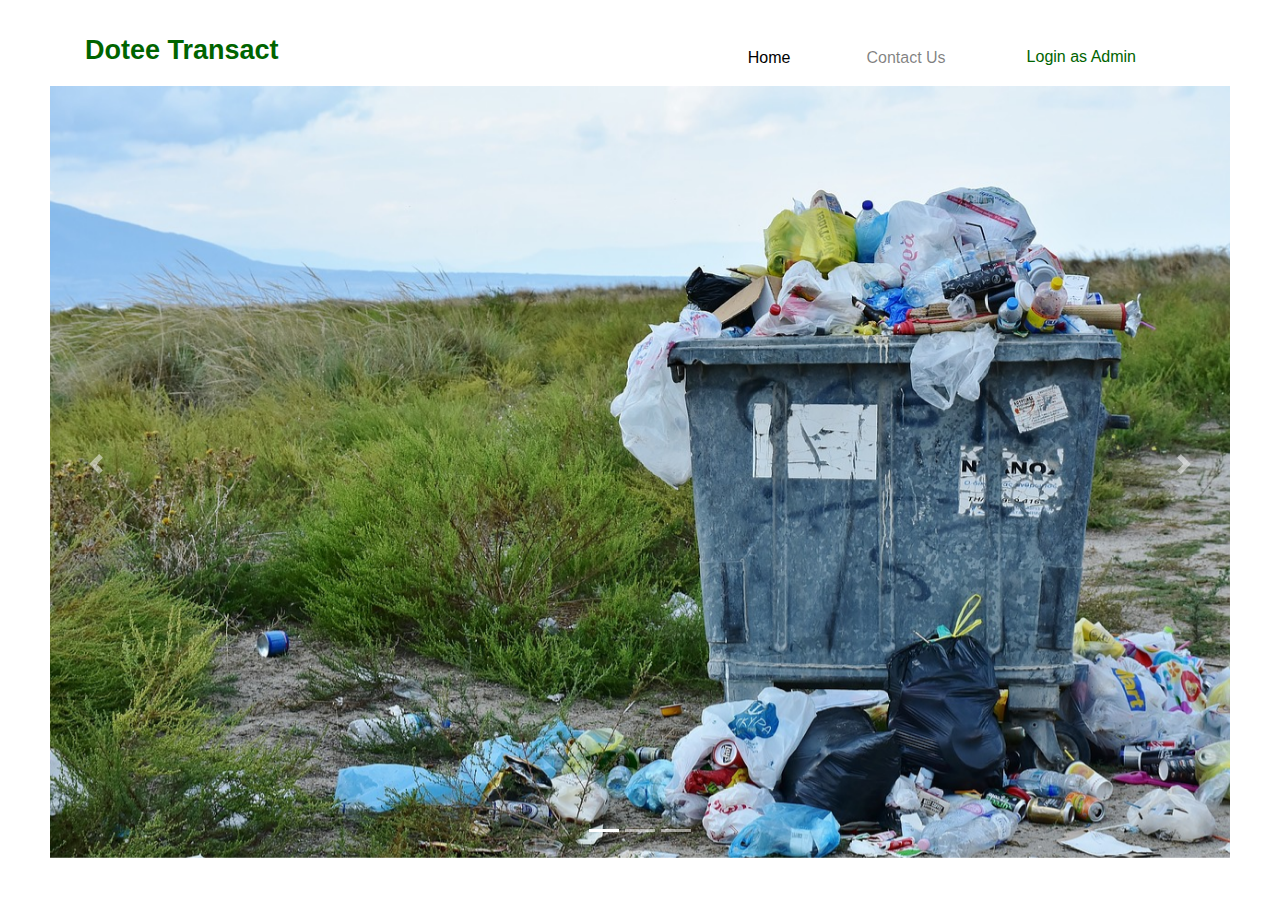
==== index.html @ 617858e3 "Add changes to doteeTransact" ====
<!DOCTYPE html>
<html>
<head>
    <meta charset="utf-8">
    <meta name="viewport" content="width=device-width, initial-scale=1">
    <title>Dotee Transact</title>
    <link rel="stylesheet" href="css/bootstrap.min.css"/>
    <link rel="stylesheet" href="css/style.css"/>
</head>
<body>

<div class="container">
    <span class="title">Dotee Transact</span>
    <nav class="navbar navbar-expand-lg navbar-light bg-light float-right top bg-transparent">

        <button class="navbar-toggler" type="button" data-toggle="collapse" data-target="#navbarNav" aria-controls="navbarNav" aria-expanded="false" aria-label="Toggle navigation">
            <span class="navbar-toggler-icon"></span>
        </button>
        <div class="collapse navbar-collapse" id="navbarNav">
            <ul class="navbar-nav">
                <li class="nav-item active">
                    <a class="nav-link" href="index.html">Home </a>
                </li>
                <li class="nav-item">
                    <a class="nav-link" href="contact.html">Contact Us</a>
                </li>
                <li class="nav-item">
                    <a class="btn" data-toggle="modal" data-target="#exampleModal">Login as Admin</a>
                </li>
            </ul>
        </div>
    </nav>
</div>

<div class="modal fade" id="exampleModal" tabindex="-1" role="dialog" aria-labelledby="exampleModalLabel" aria-hidden="true">
    <div class="modal-dialog" role="document">
        <div class="modal-content">
            <div class="modal-body align-content-center">
                <form class="divBorder" action="admin.html">
                    <img src="img/icon.jpeg" class="padIcon">
                    <div class="form-group">
                        <input type="email" class="form-control" id="exampleInputEmail1" aria-describedby="emailHelp" placeholder="Username" required>
                    </div>
                    <div class="form-group">
                        <input type="password" class="form-control" id="exampleInputPassword1" placeholder="Password" required>
                    </div>
                    <div class="form-group form-check">
                        <input type="checkbox" class="form-check-input" id="exampleCheck1">
                        <label class="form-check-label" for="exampleCheck1">Remember me</label>
                    </div>
                    <p><div><a href="">Forgot Password</a></div></p>
                    <div>
                        <button type="button" class="btn btn-dark" data-dismiss="modal">CLOSE</button>
                        <button type="submit" class="btn btn-success">LOGIN</button>
                    </div>
                </form>
            </div>
        </div>
    </div>
</div>


<div id="carouselExampleIndicators" class="carousel slide" data-ride="carousel">
    <ol class="carousel-indicators">
        <li data-target="#carouselExampleIndicators" data-slide-to="0" class="active"></li>
        <li data-target="#carouselExampleIndicators" data-slide-to="1"></li>
        <li data-target="#carouselExampleIndicators" data-slide-to="2"></li>
    </ol>
    <div class="carousel-inner">
        <div class="carousel-item active">
            <img src="img/waste1.jpg" class="d-block w-100" alt="...">
        </div>
        <div class="carousel-item">
            <img src="img/waste2.jpg" class="d-block w-100" alt="...">
        </div>
        <div class="carousel-item">
            <img src="img/waste3.jpg" class="d-block w-100" alt="...">
        </div>
    </div>
    <a class="carousel-control-prev" href="#carouselExampleIndicators" role="button" data-slide="prev">
        <span class="carousel-control-prev-icon" aria-hidden="true"></span>
        <span class="sr-only">Previous</span>
    </a>
    <a class="carousel-control-next" href="#carouselExampleIndicators" role="button" data-slide="next">
        <span class="carousel-control-next-icon" aria-hidden="true"></span>
        <span class="sr-only">Next</span>
    </a>
</div>


<script src="https://code.jquery.com/jquery-3.3.1.slim.min.js" integrity="sha384-q8i/X+965DzO0rT7abK41JStQIAqVgRVzpbzo5smXKp4YfRvH+8abtTE1Pi6jizo" crossorigin="anonymous"></script>
<script src="https://cdnjs.cloudflare.com/ajax/libs/popper.js/1.14.7/umd/popper.min.js" integrity="sha384-UO2eT0CpHqdSJQ6hJty5KVphtPhzWj9WO1clHTMGa3JDZwrnQq4sF86dIHNDz0W1" crossorigin="anonymous"></script>
<script src="js/bootstrap.min.js"></script>
</body>
</html>
---- css/style.css ----
body {
    padding-top: 30px;
}

.navbar-nav li a:hover, .navbar-nav li.active a {
    color: #000000 !important;
}

.navbar-nav > li{
    padding-left:30px;
    padding-right:30px;
    color: darkgreen;
}

.doteeImage {
    padding-left: 50px;
    border-radius: 10px;
}

.title {
    font-size: 27px;
    font-weight: bold;
    color: darkgreen;
}

.divBorder {
    border-style: solid;
    border-color: darkgreen;
    border-radius: 5px;
    padding: 20px 20px 20px 20px;
    vertical-align: middle;
    text-align: center;
}

.padIcon {
    padding-bottom: 10px;
}


.imgCenter {
    text-align: center;
    vertical-align: middle;
    color: darkgreen;
}

.carousel {
    padding-left: 50px;
    padding-right: 50px;
}
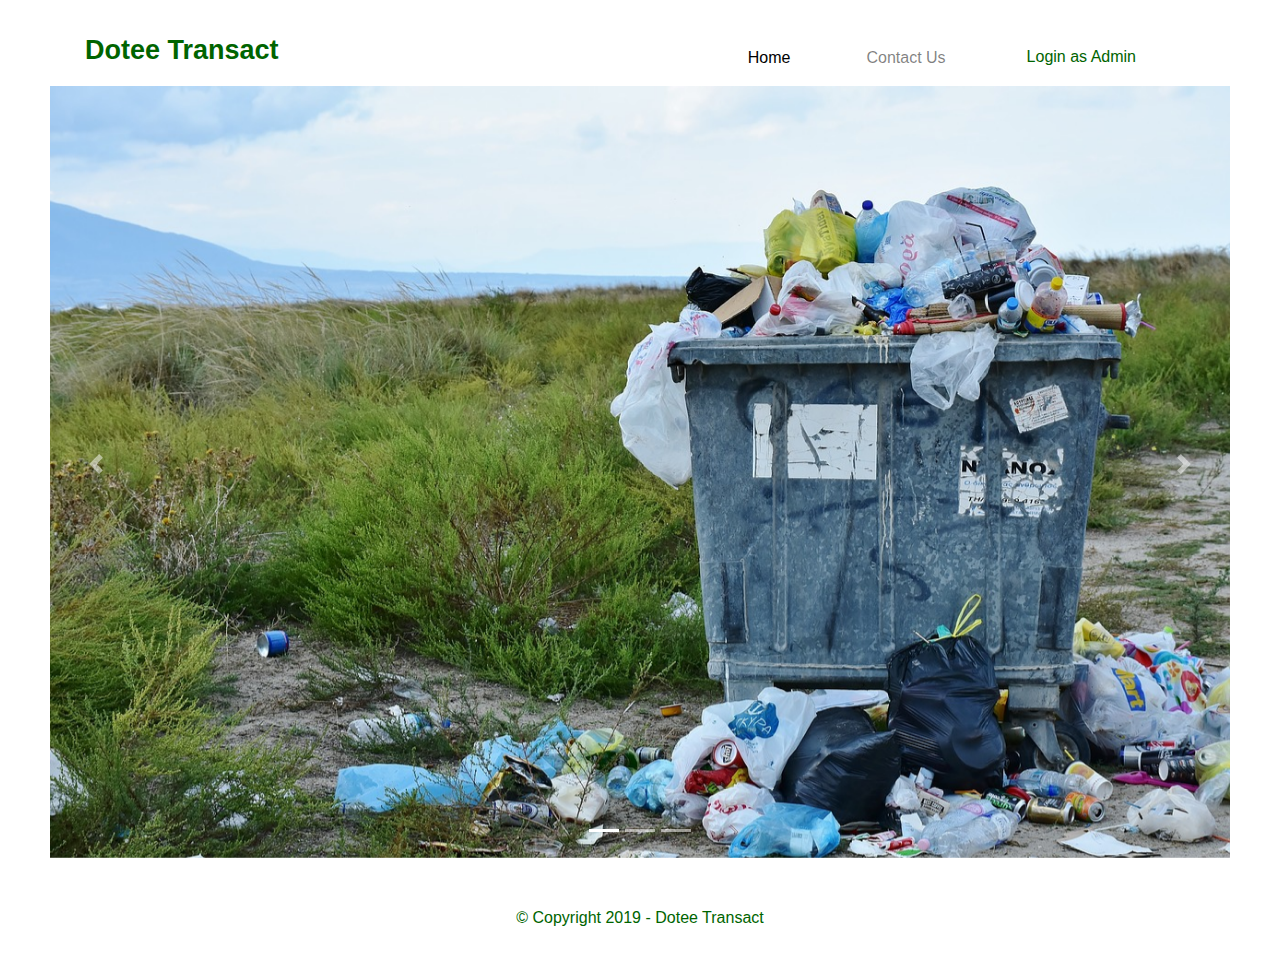
==== commit eb961dea: "add some changes to index.html" ====
--- a/index.html
+++ b/index.html
@@ -33,7 +33,7 @@
 </div>
 
 <div class="modal fade" id="exampleModal" tabindex="-1" role="dialog" aria-labelledby="exampleModalLabel" aria-hidden="true">
-    <div class="modal-dialog" role="document">
+    <div class="modal-dialog modal-dialog-centered" role="document">
         <div class="modal-content">
             <div class="modal-body align-content-center">
                 <form class="divBorder" action="admin.html">
@@ -87,6 +87,11 @@
     </a>
 </div>
 
+<div id="footer">
+    <div class="container">
+        <h6 class="display-5 text-center">&copy; Copyright 2019 - Dotee Transact</h6>
+    </div>
+</div>
 
 <script src="https://code.jquery.com/jquery-3.3.1.slim.min.js" integrity="sha384-q8i/X+965DzO0rT7abK41JStQIAqVgRVzpbzo5smXKp4YfRvH+8abtTE1Pi6jizo" crossorigin="anonymous"></script>
 <script src="https://cdnjs.cloudflare.com/ajax/libs/popper.js/1.14.7/umd/popper.min.js" integrity="sha384-UO2eT0CpHqdSJQ6hJty5KVphtPhzWj9WO1clHTMGa3JDZwrnQq4sF86dIHNDz0W1" crossorigin="anonymous"></script>
--- a/css/style.css
+++ b/css/style.css
@@ -46,4 +46,32 @@
 .carousel {
     padding-left: 50px;
     padding-right: 50px;
+}
+
+.dashboardHeading {
+    background-color: darkgreen !important;
+}
+
+#jumbotron {
+    background: #56ab2f;  /* fallback for old browsers */
+    background: -webkit-linear-gradient(to bottom, #a8e063, #56ab2f);  /* Chrome 10-25, Safari 5.1-6 */
+    background: linear-gradient(to bottom, #a8e063, #56ab2f); /* W3C, IE 10+/ Edge, Firefox 16+, Chrome 26+, Opera 12+, Safari 7+ */
+
+}
+
+#firstProgressBar {
+    background-color: darkgrey;
+    width: 80%;
+}
+
+#secondProgressBar {
+    background-color: darkgrey;
+    width: 57%;
+}
+
+#footer {
+    background: #ffffff;  /* fallback for old browsers */
+    height: 100px;
+    padding: 50px;
+    color: darkgreen;
 }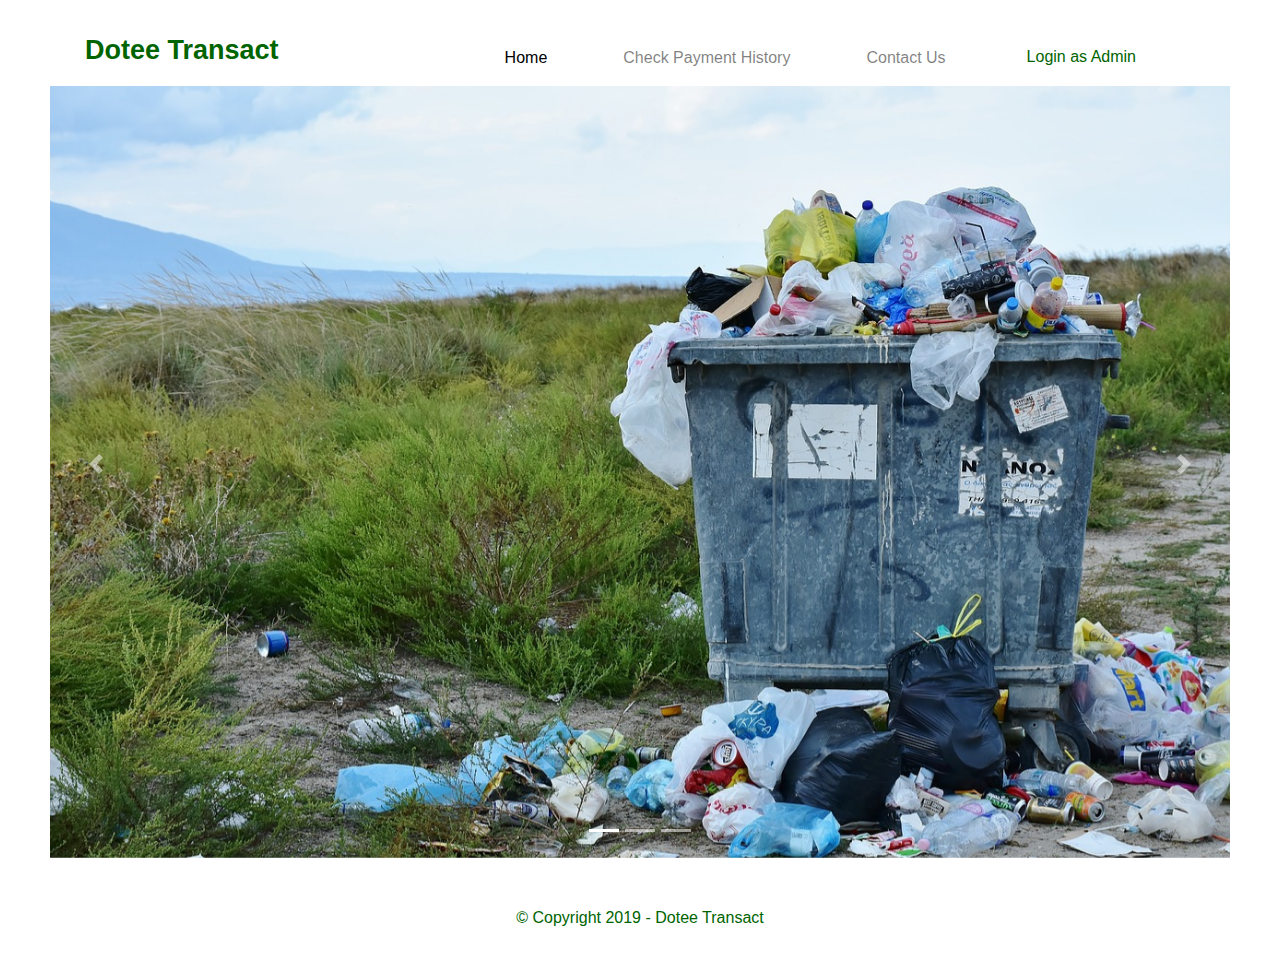
==== commit b3555239: "add payment history" ====
--- a/index.html
+++ b/index.html
@@ -1,9 +1,11 @@
 <!DOCTYPE html>
-<html>
+<html lang="en">
 <head>
+    <meta charset="UTF-8">
+    <title>Dotee Transact</title>
     <meta charset="utf-8">
     <meta name="viewport" content="width=device-width, initial-scale=1">
-    <title>Dotee Transact</title>
+    <link rel='icon' href='./img/favicon.ico' type='image/x-icon'/ >
     <link rel="stylesheet" href="css/bootstrap.min.css"/>
     <link rel="stylesheet" href="css/style.css"/>
 </head>
@@ -22,43 +24,18 @@
                     <a class="nav-link" href="index.html">Home </a>
                 </li>
                 <li class="nav-item">
+                    <a class="nav-link" href="paymentHistory.html">Check Payment History</a>
+                </li>
+                <li class="nav-item">
                     <a class="nav-link" href="contact.html">Contact Us</a>
                 </li>
                 <li class="nav-item">
-                    <a class="btn" data-toggle="modal" data-target="#exampleModal">Login as Admin</a>
+                    <a class="btn" data-toggle="modal" data-target="#adminModal">Login as Admin</a>
                 </li>
             </ul>
         </div>
     </nav>
 </div>
-
-<div class="modal fade" id="exampleModal" tabindex="-1" role="dialog" aria-labelledby="exampleModalLabel" aria-hidden="true">
-    <div class="modal-dialog modal-dialog-centered" role="document">
-        <div class="modal-content">
-            <div class="modal-body align-content-center">
-                <form class="divBorder" action="admin.html">
-                    <img src="img/icon.jpeg" class="padIcon">
-                    <div class="form-group">
-                        <input type="email" class="form-control" id="exampleInputEmail1" aria-describedby="emailHelp" placeholder="Username" required>
-                    </div>
-                    <div class="form-group">
-                        <input type="password" class="form-control" id="exampleInputPassword1" placeholder="Password" required>
-                    </div>
-                    <div class="form-group form-check">
-                        <input type="checkbox" class="form-check-input" id="exampleCheck1">
-                        <label class="form-check-label" for="exampleCheck1">Remember me</label>
-                    </div>
-                    <p><div><a href="">Forgot Password</a></div></p>
-                    <div>
-                        <button type="button" class="btn btn-dark" data-dismiss="modal">CLOSE</button>
-                        <button type="submit" class="btn btn-success">LOGIN</button>
-                    </div>
-                </form>
-            </div>
-        </div>
-    </div>
-</div>
-
 
 <div id="carouselExampleIndicators" class="carousel slide" data-ride="carousel">
     <ol class="carousel-indicators">
@@ -68,13 +45,13 @@
     </ol>
     <div class="carousel-inner">
         <div class="carousel-item active">
-            <img src="img/waste1.jpg" class="d-block w-100" alt="...">
+            <img src="img/waste1.jpg" class="column" alt="...">
         </div>
         <div class="carousel-item">
-            <img src="img/waste2.jpg" class="d-block w-100" alt="...">
+            <img src="img/waste2.jpg" class="column" alt="...">
         </div>
         <div class="carousel-item">
-            <img src="img/waste3.jpg" class="d-block w-100" alt="...">
+            <img src="img/waste3.jpg" class="column" alt="...">
         </div>
     </div>
     <a class="carousel-control-prev" href="#carouselExampleIndicators" role="button" data-slide="prev">
@@ -93,6 +70,36 @@
     </div>
 </div>
 
+
+
+<div class="modal fade" id="adminModal">
+    <div class="modal-dialog modal-dialog-centered">
+        <div class="modal-content">
+            <div class="modal-body align-content-center">
+                <form class="divBorder" action="admin.html">
+                    <img src="img/icon.jpeg" class="padIcon">
+                    <div class="form-group">
+                        <input type="email" class="form-control" id="adminEmail" placeholder="Username" required>
+                    </div>
+                    <div class="form-group">
+                        <input type="password" class="form-control" id="adminPassword" placeholder="Password" required>
+                    </div>
+                    <div class="form-group form-check">
+                        <input type="checkbox" class="form-check-input" id="adminPassword2">
+                        <label class="form-check-label" for="adminPassword2">Remember me</label>
+                    </div>
+                    <p><div><a href="">Forgot Password</a></div></p>
+                    <div>
+                        <button type="button" class="btn btn-dark" data-dismiss="modal">CLOSE</button>
+                        <button type="submit" class="btn btn-success" id="adminLogin">LOGIN</button>
+                    </div>
+                </form>
+            </div>
+        </div>
+    </div>
+</div>
+
+
 <script src="https://code.jquery.com/jquery-3.3.1.slim.min.js" integrity="sha384-q8i/X+965DzO0rT7abK41JStQIAqVgRVzpbzo5smXKp4YfRvH+8abtTE1Pi6jizo" crossorigin="anonymous"></script>
 <script src="https://cdnjs.cloudflare.com/ajax/libs/popper.js/1.14.7/umd/popper.min.js" integrity="sha384-UO2eT0CpHqdSJQ6hJty5KVphtPhzWj9WO1clHTMGa3JDZwrnQq4sF86dIHNDz0W1" crossorigin="anonymous"></script>
 <script src="js/bootstrap.min.js"></script>
--- a/css/style.css
+++ b/css/style.css
@@ -74,4 +74,27 @@
     height: 100px;
     padding: 50px;
     color: darkgreen;
+}
+
+.column {
+    float: left;
+    width: 100%;
+}
+
+@media (max-width: 480px) {
+    .column {
+        float: none;
+        width: 100%;
+        height: 480px;
+    }
+
+    .carousel {
+        padding-left: 0px;
+        padding-right: 0px;
+    }
+}
+
+
+.padTop {
+    padding-top: 10px;
 }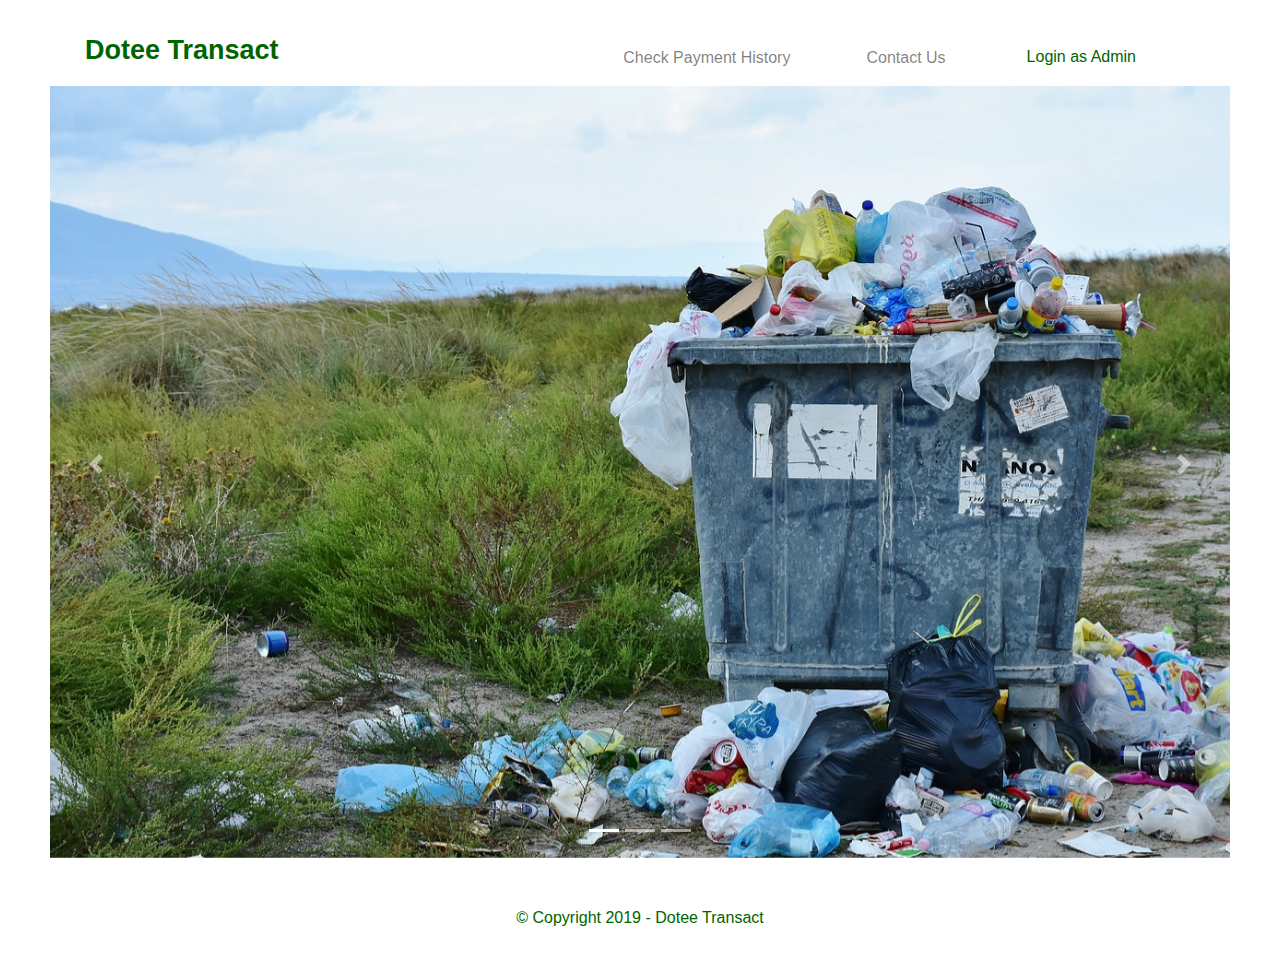
==== commit cd2bc68c: "add changes to admin dashboard" ====
--- a/index.html
+++ b/index.html
@@ -20,9 +20,6 @@
         </button>
         <div class="collapse navbar-collapse" id="navbarNav">
             <ul class="navbar-nav">
-                <li class="nav-item active">
-                    <a class="nav-link" href="index.html">Home </a>
-                </li>
                 <li class="nav-item">
                     <a class="nav-link" href="paymentHistory.html">Check Payment History</a>
                 </li>
@@ -76,7 +73,7 @@
     <div class="modal-dialog modal-dialog-centered">
         <div class="modal-content">
             <div class="modal-body align-content-center">
-                <form class="divBorder" action="admin.html">
+                <form class="divBorder">
                     <img src="img/icon.jpeg" class="padIcon">
                     <div class="form-group">
                         <input type="email" class="form-control" id="adminEmail" placeholder="Username" required>
@@ -85,8 +82,8 @@
                         <input type="password" class="form-control" id="adminPassword" placeholder="Password" required>
                     </div>
                     <div class="form-group form-check">
-                        <input type="checkbox" class="form-check-input" id="adminPassword2">
-                        <label class="form-check-label" for="adminPassword2">Remember me</label>
+                        <input type="checkbox" class="form-check-input" id="rememberMe">
+                        <label class="form-check-label" for="rememberMe">Remember me</label>
                     </div>
                     <p><div><a href="">Forgot Password</a></div></p>
                     <div>
@@ -99,6 +96,34 @@
     </div>
 </div>
 
+<script>
+
+
+        document.getElementById('adminLogin').addEventListener('click',loginAdmin);
+        function loginAdmin(e) {
+            e.preventDefault();
+
+            const details = {
+                "email": document.getElementById('adminEmail').value,
+                "password": document.getElementById('adminPassword').value
+            };
+
+            fetch('http://agentapitrusoftng-env.ybrqr3jrwz.eu-west-1.elasticbeanstalk.com/api/v1/agent/admin/login', {
+                headers: {'Content-type':'application/json' },
+                method:'POST',
+                body:JSON.stringify( details )
+            })
+                .then(res => res.json())
+                .then(res =>  {
+                    if(res.status === "success"){
+                        window.location.assign('./admin.html');
+                    } else{
+                        alert("Invalid Email or Password");
+                    }
+                })
+                .catch(err => console.log('Error message:', err));
+        }
+</script>
 
 <script src="https://code.jquery.com/jquery-3.3.1.slim.min.js" integrity="sha384-q8i/X+965DzO0rT7abK41JStQIAqVgRVzpbzo5smXKp4YfRvH+8abtTE1Pi6jizo" crossorigin="anonymous"></script>
 <script src="https://cdnjs.cloudflare.com/ajax/libs/popper.js/1.14.7/umd/popper.min.js" integrity="sha384-UO2eT0CpHqdSJQ6hJty5KVphtPhzWj9WO1clHTMGa3JDZwrnQq4sF86dIHNDz0W1" crossorigin="anonymous"></script>
--- a/css/style.css
+++ b/css/style.css
@@ -97,4 +97,50 @@
 
 .padTop {
     padding-top: 10px;
+}
+
+.pad {
+    margin-bottom: 10px;
+}
+
+.breadcrumb-item {
+    font-size: large;
+    font-family: 'Nunito', sans-serif;
+}
+
+.padLeft {
+    padding-left: 1170px;
+}
+
+.blackText {
+    color: #000;
+}
+
+.breadcrumb > .active {
+    color: grey;
+    text-decoration: none;
+}
+
+.createAdminForm {
+    padding: 10px 400px 10px 400px;
+}
+
+.createSubscribersForm {
+    padding-left: 105px;
+}
+
+.msg {
+    padding: 1em;
+    margin: 1em 0;
+    background-color: #FFFDE3;
+    color: blue;
+    width: 70%;
+    opacity: 0;
+    transition: opacity 200ms ease-out;
+}
+
+.central {
+    padding-left: 100px;
+    padding-right: 100px;
+    align-content: center;
 }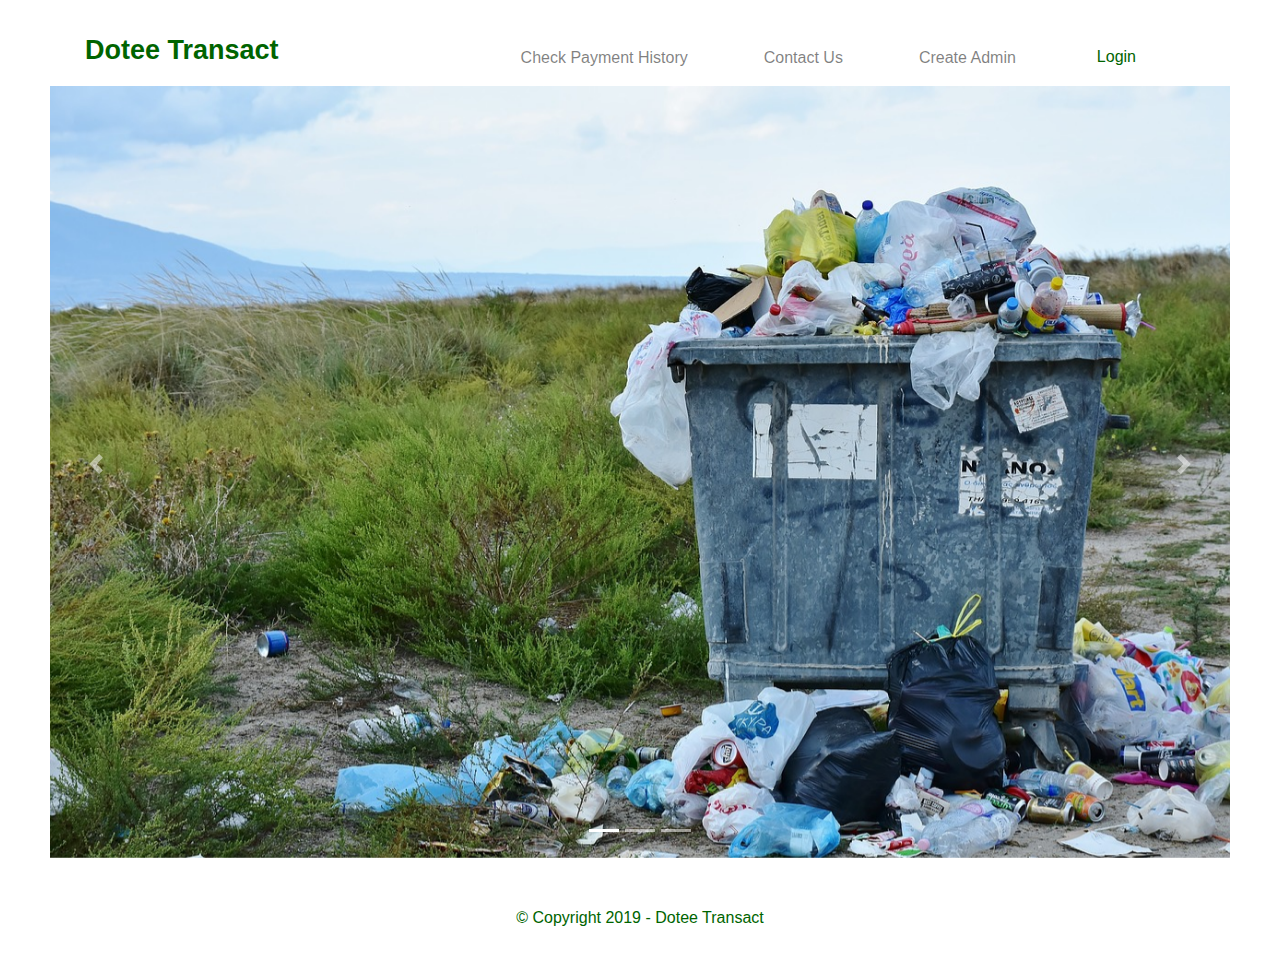
==== commit 46752714: "add changes to admin dashboard" ====
--- a/index.html
+++ b/index.html
@@ -27,7 +27,10 @@
                     <a class="nav-link" href="contact.html">Contact Us</a>
                 </li>
                 <li class="nav-item">
-                    <a class="btn" data-toggle="modal" data-target="#adminModal">Login as Admin</a>
+                    <a class="nav-link" href="createAdmin.html">Create Admin</a>
+                </li>
+                <li class="nav-item">
+                    <a class="btn" data-toggle="modal" data-target="#adminModal">Login</a>
                 </li>
             </ul>
         </div>
